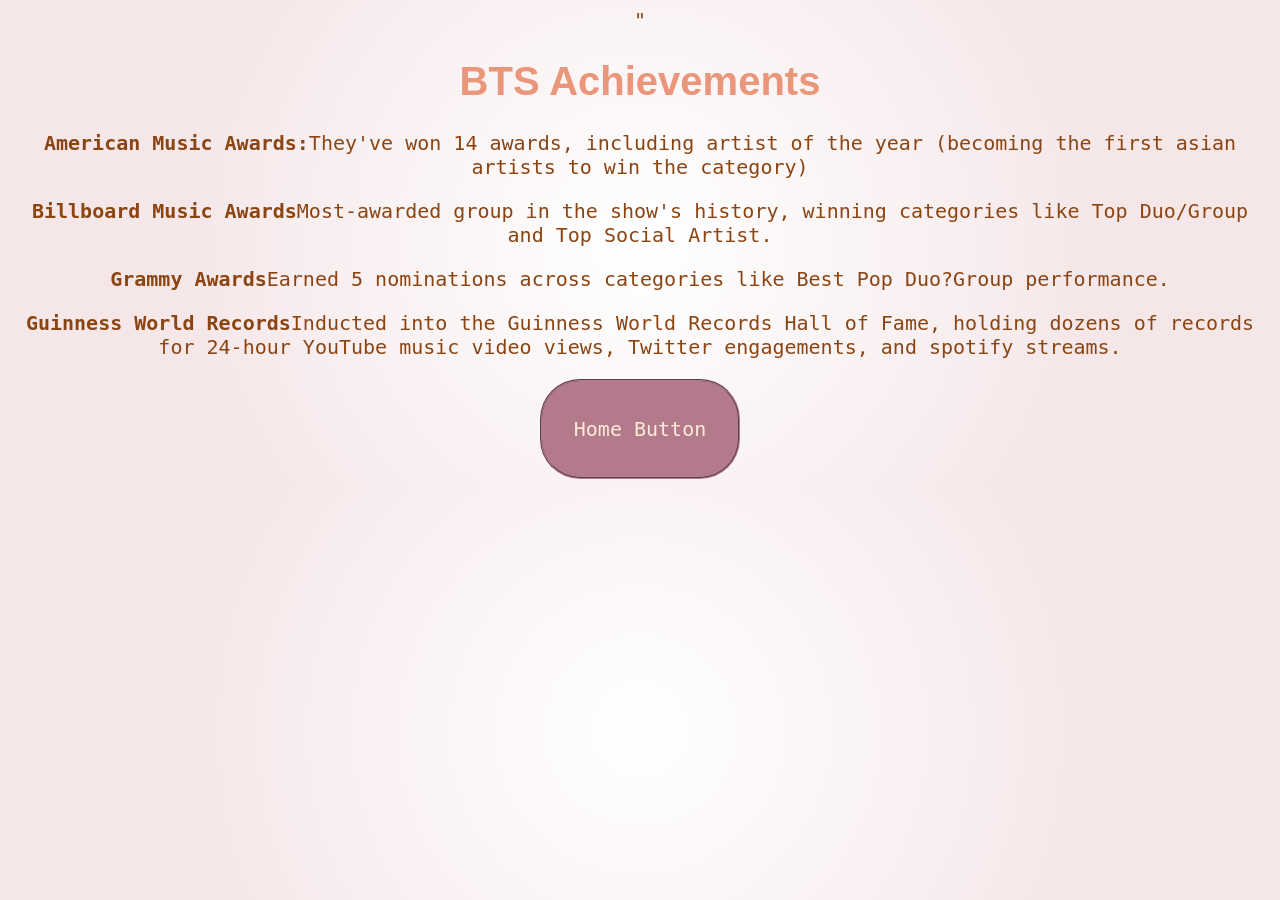
==== good.html @ de478d83 "I added a new page and button that links to the new page. I added a buble effect using CSS. Bubbles " ====
<!DOCTYPE html>
<html lang="en">
    <head>
        <meta charset="UTF-8">
        <meta name="viewport" content="width=device-width, initial-scale=1.0">
        <title>Achievements Page</title>" 
        <link rel="stylesheet" href="style.css">
    </head>
    <body>
        <h1>BTS Achievements</h1>
        <p><b>American Music Awards:</b>They've won 14 awards, including artist of the year (becoming the first asian artists to win the category)</p>
        <p><b>Billboard Music Awards</b>Most-awarded group in the show's history, winning categories like Top Duo/Group and Top Social Artist.</p>
        <p><b>Grammy Awards</b>Earned 5 nominations across categories like Best Pop Duo?Group performance.</p>
        <p><b>Guinness World Records</b>Inducted into the Guinness World Records Hall of Fame, holding dozens of records for 24-hour YouTube music video views, Twitter engagements, and spotify streams.</p>

    <!--Home Button-->
    <button class="home-button", onclick="window.location.href ='index.html'">Home Button</button>
    
    </body>
---- style.css ----
body {
    background:#F5E6E8;
    color:saddlebrown;
    text-align:center;
    font-family:monospace;
    font-size: 1.25rem;
    background:radial-gradient(circle,white, #F5E6E8 70%);
}

h1 {
    color:darksalmon;
    font-family:'Gill Sans', 'Gill Sans MT', Calibri, 'Trebuchet MS', sans-serif;
    text-size-adjust:bold;
    
}

/*Bubbles below*/

.bubbles {
    z-index:0;
}

main{
    position:relative;
    z-index: 1;
}


.bubbles {
    position:fixed;
    inset:0;
    pointer-events:none;
    overflow:hidden;
}

.bubble {
    position: absolute;
    width: 60px;
    height: 60px;
    border-radius: 50%;
    background: rgba(225, 20, 147, 0.12);
    border: 1px solid rgba(255,20,147,0.12);
    box-shadow:
    inset -5px -5px 12px rgba(255,20,147,0.12),
    inset 5px 5px 12px rgba(255,255,255,0.12),
    0 0 8px rgba(255,20,147,0.12);

}

.bubble {
    animation:float 8s infinite ease-in-out;
}

@keyframes float {
    0% {
        transform: translateY(100vh);
    }

    100% {
        transform: translateY(-150px);
    }
}

.bubble:nth-child(1) {
    left:10%;
    animation-duration:9s;
}

.bubble:nth-child(2) {
    left: 30%;
    width:35px;
    height:35px;
    animation-duration:12s;
    animation-delay:-3s;
}

.bubble:nth-child(3) {
    left: 30%;
    width: 35px;
    height:35px;
    animation-duration:12s;
    animation-delay:-3s;
}

.bubble:nth-child(4) {
    left: 75%;
    width:45px;
    height:45px;
    animation-duration: 7s;
    animation-delay: -2s;
}

.bubble:nth-child(5) {
    left: 90%;
    width: 25px;
    height: 25px;
    animation-duration: 11s;
    animation-delay: -6s;
}


.music-player{
    align-items:center;
    text-align:center;
}

ul {
    display:table;
    margin:0 auto;
    list-style-position:inside;
    text-align:center;
}

.bts1 {
    margin:0;
    width:400px;
    height:400px;
    border-radius:50px;
    border-style: groove, dotted;
    border-color:darksalmon;
    align-items:center;
    background:darksalmon;
    padding:0;
    border-image-repeat:groove;
    border-width: 15px;
    cursor:grab;

}

.bts1-frame {
    display: inline-block;
    padding:20px;
    background:darksalmon;
    border: 15px solid ;
    border-radius: 20px;
}

.album2 {
    margin: 0;
    align-items:center;
    width: 150px;
    height: 150px;
    border-radius:15px;
    border-style: solid;
    border-color:darksalmon;
}

.previous-button{
    color:antiquewhite;
    background-color:#B37A8B;
    font-family: monospace;
    border-style: groove;
    border-radius: 40px;
    border-color:#B37A8B;
    height:40px;
    width: 100px;
    cursor: pointer;
}

.previous-button:hover {
    background-color: #C397A5;
}

.next-button {
    color:antiquewhite;
    background-color:#B37A8B;
    font-family:monospace;
    border-style: groove;
    border-radius: 40px;
    border-color: #B37A8B;
    height: 40px;
    width: 100px;
    cursor: pointer;
}

.next-button:hover {
    background-color: #C397A5; 
}

.play-button {
    color:antiquewhite;
    background-color: #854C5D;
    font-family: monospace;
    border-style: groove;
    border-radius: 40px;
    border-color: #854C5D;
    height: 40px;
    width: 100px;
    cursor: pointer;
}

.play-button:hover {
    background-color: #A25D72;
}

.members-button {
    color:antiquewhite;
    background-color:#854C5D;
    font-family: monospace;
    border-style: groove; 
    border-radius: 60px;
    border-color:#854C5D;
    height: 100px;
    width: 200px;
    cursor: pointer;
    font-size: 1.20rem;
}

.members-button:hover {
    background-color:#A25D72;
}

.music-button {
    color:antiquewhite;
    background-color:#C397A5;
    font-family:monospace;
    border-style:groove;
    border-radius: 60px;
    border-color:#C397A5;
    height:100px;
    width:200px;
    cursor:pointer;
    font-size: 1.25rem;
}

.music-button:hover {
    background-color:#D6B8C1;
}


/*Below is for the members page*/
.RM {
    display:flex;
    align-items:center;
    gap:20px;
}

.RM img {
    width:200px;
    height:auto;
    border:none;
    border-radius: 5px;
    border-width: 5px;
    border-style:solid;
    border-color:#B37A8B;
}

.Jin {
    display:flex;
    align-items:center;
    gap:20px;
}

.Jin img {
    width:200px;
    height:auto;
    border-radius:5px;
    border-width:5px;
    border-style:solid;
    border-color:#B37A8B;
}

.Suga {
    display:flex;
    align-items: center;
    gap:20px;
}

.Suga img {
    width:200px;
    height:auto;
    border-radius:5px;
    border-width:5px;
    border-style:solid;
    border-color:#B37A8B;
}

.J-hope {
    display:flex;
    align-items:center;
    gap:20px;
}

.J-hope img {
    width:200px;
    height:auto;
    border-radius:5px;
    border-width:5px;
    border-style:solid;
    border-color:#B37A8B;
}

.Jimin {
    display: flex;
    align-items:center;
    gap:20px;
}

.Jimin img {
    width:200px;
    height:auto;
    border-radius:5px;
    border-width:5px;
    border-style:solid;
    border-color:#B37A8B;
}

.Jungkook {
    display:flex;
    align-items:center;
    gap:20px;
}

.Jungkook img {
    width:200px;
    height:auto;
    border-radius:5px;
    border-width:5px;
    border-style:solid;
    border-color:#B37A8B;
}

.V {
    display:flex;
    align-items:center;
    gap:20px;
}

.V img {
    width:200px;
    height:auto;
    border-radius:5px;
    border-width:5px;
    border-style:solid;
    border-color:#B37A8B;
}

h2 {
    color:#F5E6E8;
}

.home-button {
    color: antiquewhite;
    background-color:#B37A8B;
    font-family:monospace;
    border-style:groove;
    border-radius:40px;
    border-color:#B37A8B;
    cursor:pointer;
    height:100px;
    width:200px;
    font-size:1.25rem;
}

.home-button:hover {
    background-color:#C397A5;
}

/*Below is code for the good page*/
.good-button {
    color:antiquewhite;
    background-color:#B37A8B;
    font-family:monospace;
    border-style:groove;
    border-radius:40px;
    border-color:#B37A8B;
    width:200px;
    height:100px;
    font-size:1.25rem;
    cursor:pointer;
}

.good-button:hover {
    background-color:#C397A5;
}


.h2-words{
    color:#F5E6E8;
}
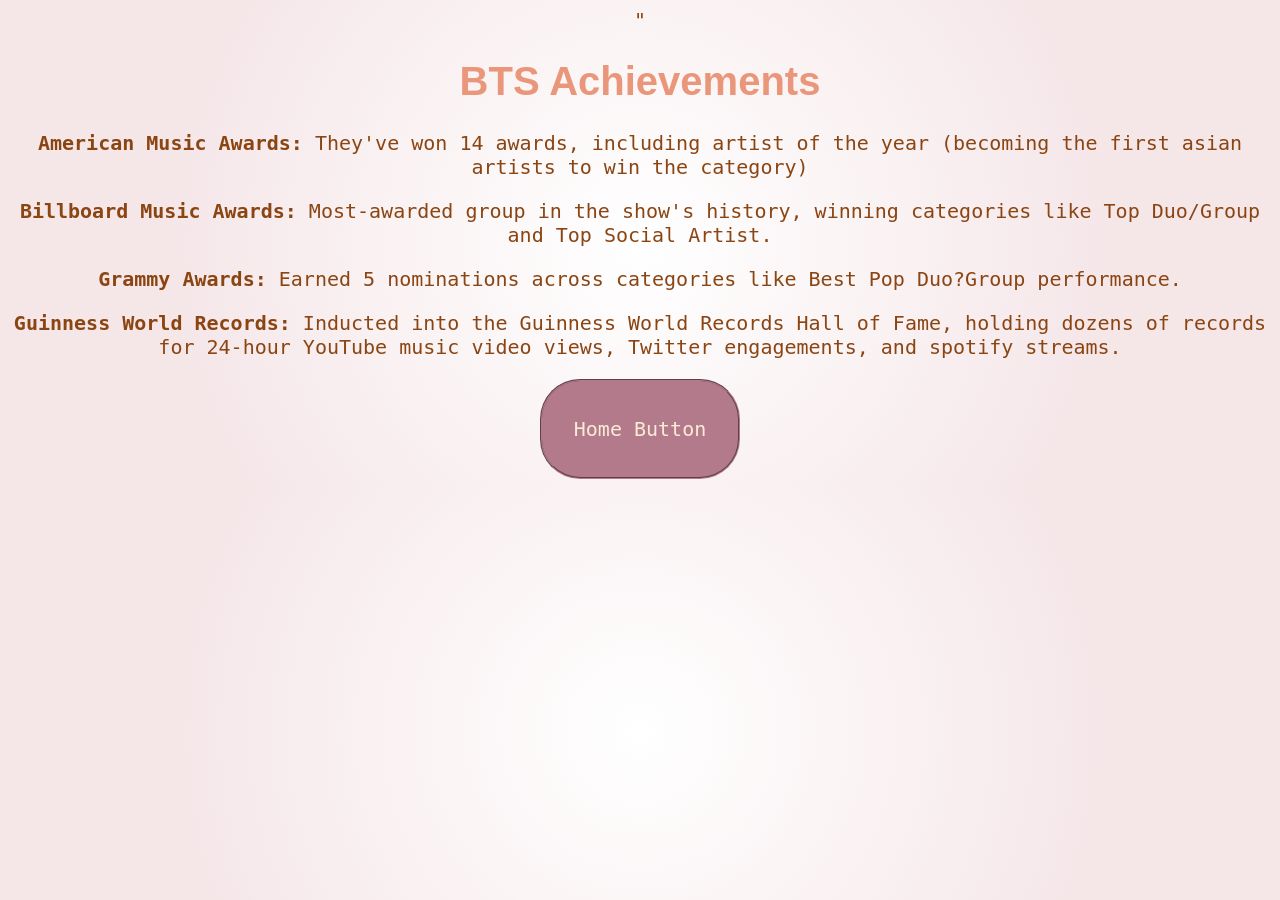
==== commit 24a5e624: "I added a new page for facts about bts. I finalized eveyrthing and edited spelling and formating. I " ====
--- a/good.html
+++ b/good.html
@@ -8,10 +8,10 @@
     </head>
     <body>
         <h1>BTS Achievements</h1>
-        <p><b>American Music Awards:</b>They've won 14 awards, including artist of the year (becoming the first asian artists to win the category)</p>
-        <p><b>Billboard Music Awards</b>Most-awarded group in the show's history, winning categories like Top Duo/Group and Top Social Artist.</p>
-        <p><b>Grammy Awards</b>Earned 5 nominations across categories like Best Pop Duo?Group performance.</p>
-        <p><b>Guinness World Records</b>Inducted into the Guinness World Records Hall of Fame, holding dozens of records for 24-hour YouTube music video views, Twitter engagements, and spotify streams.</p>
+        <p><b>American Music Awards:</b> They've won 14 awards, including artist of the year (becoming the first asian artists to win the category)</p>
+        <p><b>Billboard Music Awards:</b> Most-awarded group in the show's history, winning categories like Top Duo/Group and Top Social Artist.</p>
+        <p><b>Grammy Awards:</b> Earned 5 nominations across categories like Best Pop Duo?Group performance.</p>
+        <p><b>Guinness World Records:</b> Inducted into the Guinness World Records Hall of Fame, holding dozens of records for 24-hour YouTube music video views, Twitter engagements, and spotify streams.</p>
 
     <!--Home Button-->
     <button class="home-button", onclick="window.location.href ='index.html'">Home Button</button>
--- a/style.css
+++ b/style.css
@@ -112,27 +112,32 @@
 }
 
 .bts1 {
-    margin:0;
     width:400px;
     height:400px;
-    border-radius:50px;
-    border-style: groove, dotted;
-    border-color:darksalmon;
-    align-items:center;
-    background:darksalmon;
-    padding:0;
-    border-image-repeat:groove;
+    align-items:center;
     border-width: 15px;
     cursor:grab;
-
-}
-
-.bts1-frame {
-    display: inline-block;
-    padding:20px;
-    background:darksalmon;
-    border: 15px solid ;
-    border-radius: 20px;
+    border-style: groove;
+    border-radius: 15px;
+    border-color:#D6B8C1;
+    border:solid;
+}
+
+.bts-button {
+    background-color: #B37A8B;
+    color:white;
+    border:none;
+    border-radius:20px;
+    padding:10px 18px;
+    font-family: 'Courier New', monospace;
+    cursor:pointer;
+}
+
+.bts-section {
+    display:flex;
+    flex-direction: column;
+    align-items:center;
+    gap:12px;
 }
 
 .album2 {
@@ -227,6 +232,22 @@
     background-color:#D6B8C1;
 }
 
+.facts-button {
+    color:antiquewhite;
+    background-color:#D6B8C1;
+    border-style:groove;
+    border-radius:60px;
+    border-color:#D6B8C1;
+    height:100px;
+    width:200px;
+    cursor:pointer;
+    font-size: 1.25rem;
+}
+
+.facts-button:hover {
+    background-color:#F5E6E8;
+}
+
 
 /*Below is for the members page*/
 .RM {
@@ -375,6 +396,234 @@
 }
 
 
-.h2-words{
+.h2{
+    color:#A25D72;
+}
+
+.member-heading {
     color:#F5E6E8;
+}
+
+.correct-heading {
+    color:#A25D72
+}
+
+
+/*Below is the code for the music page*/
+
+.swim {
+    display:flex;
+    align-items:center;
+    gap:20px;
+}
+
+.swim img {
+    width:200px;
+    height:auto;
+
+}
+
+.air {
+    display:flex;
+    align-items: center;
+    gap:20px;
+}
+
+.air img {
+    width:200px;
+    height:auto;
+}
+
+.world {
+    display:flex;
+    align-items:center;
+    gap:20px;
+}
+
+.world img {
+    width:200px;
+    height:auto;
+}
+
+.proof{
+    display:flex;
+    align-items:center;
+    gap:20px;
+}
+
+.proof img {
+    width:200px;
+    height:auto;
+}
+
+.best {
+    display:flex;
+    align-items:center;
+    gap:20px;
+}
+
+.best img {
+    width:200px;
+    height:auto;
+}
+
+.BE {
+    display:flex;
+    align-items:center;
+    gap:20px;
+}
+
+.BE img {
+    width:200px;
+    height:auto;
+}
+
+.soul {
+    display:flex;
+    align-items:center;
+    gap:20px;
+}
+
+.soul img{
+    width:200px;
+    height:auto;
+}
+
+.persona {
+    display:flex;
+    align-items:center;
+    gap:20px;
+}
+
+.persona img {
+    width: 200px;
+    height: auto;
+}
+
+.love {
+    display:flex;
+    align-items:center;
+    gap:20px;
+
+}
+
+.love img {
+    width:200px;
+    height:auto;
+}
+
+.tear {
+    display:flex;
+    align-items:center;
+    gap:20px;
+}
+
+.tear img {
+    width:200px;
+    height:auto;
+}
+
+.face {
+    display:flex;
+    align-items:center;
+    gap:20px;
+}
+
+.face img {
+    width:200px;
+    height:auto;
+}
+
+.her {
+    display:flex;
+    align-items:center;
+    gap:20px;
+}
+
+.her img{
+    width:200px;
+    height:auto;
+}
+
+.alone {
+    display:flex;
+    align-items:center;
+    gap:20px;
+}
+
+.alone img {
+    width:200px;
+    height:auto;
+}
+
+.wings {
+    display:flex;
+    align-items:center;
+    gap:20px;
+}
+
+.wings img {
+    width:200px;
+    height:auto;
+}
+
+.youth {
+    display:flex;
+    align-items:center;
+    gap:20px;
+}
+
+.youth img {
+    width:200px;
+    height:auto;
+}
+
+.young {
+    display:flex;
+    align-items:center;
+    gap:20px;
+}
+
+.young img {
+    width:200px;
+    height:auto;
+}
+
+.moment {
+    display:flex;
+    align-items:center;
+    gap:20px;
+}
+
+.moment img {
+    width:200px;
+    height:auto;
+}
+
+.answer {
+    display:flex;
+    align-items:center;
+    gap:20px;
+}
+
+.answer img {
+    width:200px;
+    height:auto;
+}
+
+/*Random facts page code*/
+.pink-img {
+    width:300px;
+    height:auto;
+}
+
+.text-heading {
+    font-weight:200px;
+}
+
+.boing-section {
+    display:flex;
+    flex-direction:column;
+    align-items:center;
+    gap:12px;
 }
